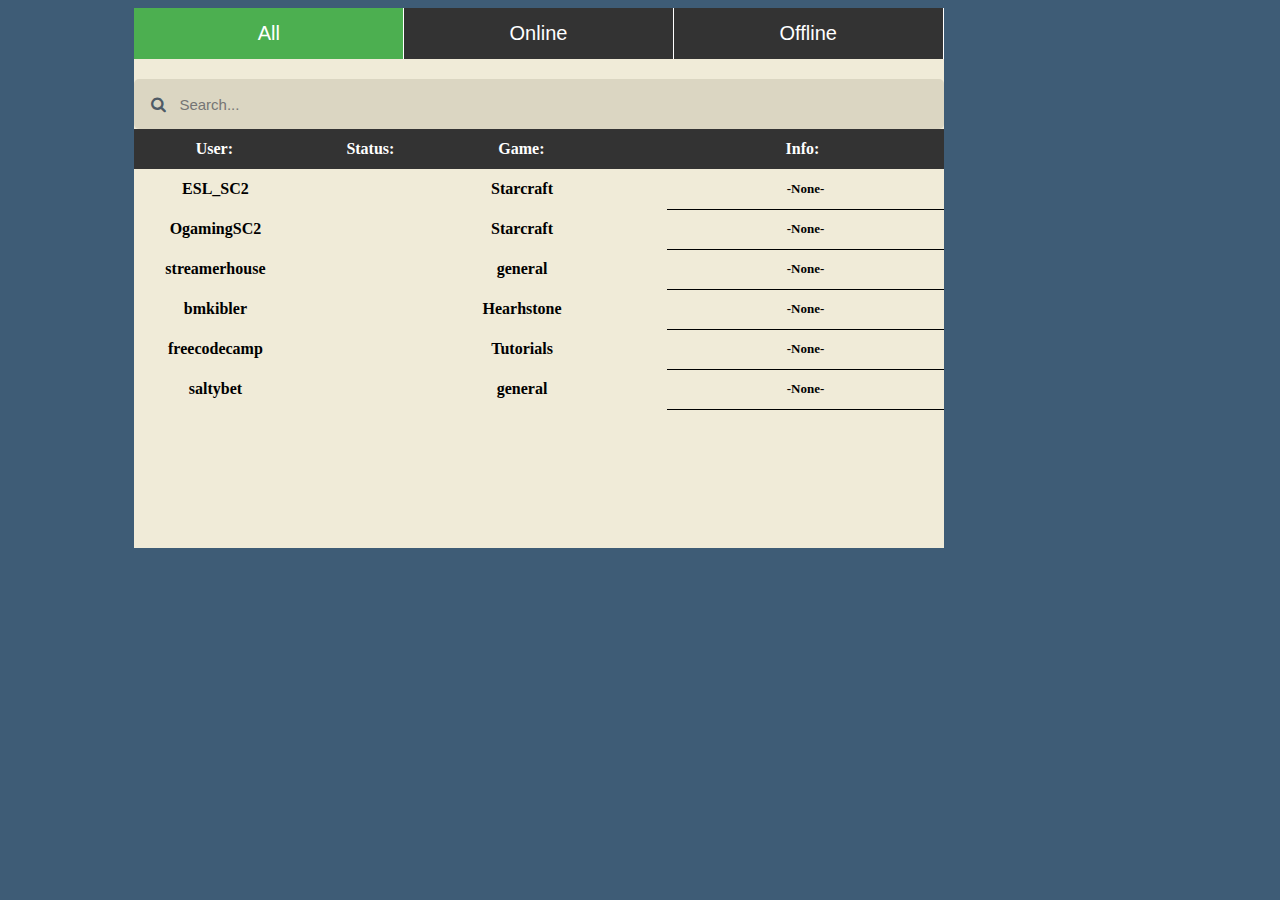
==== Twitch tv.html @ fb1f3bbc "adding" ====
<html lang="en">

<head>
  <meta charset="UTF-8">
  <meta name="viewport" content="width=device-width, initial-scale=1.0">
  <meta http-equiv="X-UA-Compatible" content="ie=edge">
  <link href="//maxcdn.bootstrapcdn.com/font-awesome/4.1.0/css/font-awesome.min.css" rel="stylesheet">
  <script src="https://ajax.googleapis.com/ajax/libs/jquery/3.2.1/jquery.min.js"></script>
  <link rel="stylesheet" type="text/css" href="twitch tv.css">
  <script type="text/javascript" src="script.js"></script>
  <title>Document</title>
</head>

<body>
  <div class="container">
    <div class="categories">
      <ul class="navbar">
        <li class="nav-item all">
          <a class="active" href="#">All</a><span class="spanz"></span>
        </li>
        <li class="nav-item on">
          <a class="nav-link" href="#">Online</a><span class="spanz"></span>
        </li>
        <li class="nav-item off">
          <a class="nav-link" href="#">Offline</a><span class="spanz"></span>
        </li>

      </ul>
    </div>

    <div class="search-container">
      <div class="search">
        <div class="box">
          <div class="container-1">
            <span class="icon"><i class="fa fa-search"></i></span>
            <input type="search" id="search" placeholder="Search..." />
          </div>
        </div>

      </div>
    </div>

    <div class="headers">
      <table>
        <tr>
          <th class="usr primary">User:</th>
          <th class="stat primary">Status:</th>
          <th class="game primary">Game:</th>
          <th class="info primary">Info:</th>

        </tr>
      </table>

    </div>
    <div class="channel-box">
      <table>
        <tr id="row1">
            <th class="secondary">ESL_SC2</th>
   <th class="secondary" id="status0">       
         <a class="user-links" id="linkme0"></a></th>
          <th class="secondary">Starcraft</th>
          <th class="secondary image"><img class="image-cont" id="img0"></img>
          </th> <th id ="info0" class="secondary info-container">-None-</th>

        </tr>
        <tr id="row2">
          <th class="secondary">OgamingSC2</th>
          <th class="secondary"><a class="user-links" id="linkme1"></a></th>
          <th class="secondary">Starcraft</th>
          <th class="secondary image"><img class="image-cont" id="img1" src="" alt=""></th>
          <th id ="info1" class="secondary info-container">-None-</th>
 
        </tr>
        <tr id="row3">
          <th class="secondary">streamerhouse</th>
          <th class="secondary"><a class="user-links" id="linkme2"></a></th>
          <th class="secondary">general</th>
          <th class="secondary image"><img class="image-cont" id="img2" src="" alt=""></th>
<th id ="info2" class="secondary info-container">-None-</th>
        </tr>
        <tr id="row4">
          <th class="secondary">bmkibler</th>
          <th class="secondary"><a class="user-links" id="linkme3"></a></th>
          <th class="secondary">Hearhstone</th>
          <th class="secondary image"><img class="image-cont" id="img3" src="" alt=""></th><th id ="info3" class="secondary info-container">-None-</th>

        </tr>
        <tr id="row5">
          <th class="secondary">freecodecamp</th>
          <th class="secondary"><a class="user-links" id="linkme4"></a></th>
          <th class="secondary">Tutorials</th>
          <th class="secondary image"><img class="image-cont" id="img4" src="" alt=""></th>
<th id ="info4" class="secondary info-container ">-None-</th>
        </tr>
        <tr id="row6">
          <th class="secondary">saltybet</th>
          <th class="secondary"><a class="user-links" id="linkme5"></a></th>
          <th class="secondary">general</th>
          <th class="secondary image"><img class="image-cont" id="img5" src="" alt=""></th><th id ="info5"class="secondary info-container">-None-</th>

        </tr>
      </table>

    </div>

</body>

</html>
---- twitch tv.css ----
body {
  background-color: #3e5c76;
}

.container {
  height: 540px;
  width: 810px;
  background-color: #f0ebd8;
  margin-left:10%;
}

.categories {
  width: 100%;
}

.categories ul {
  list-style-type: none;
  margin: 0;
  padding: 0;
  overflow: hidden;
  background-color: #333;
  font-family: Helvetica;
  font-weight: 300;
  font-size: 20px;
}

.categories ul li a {
  display: block;
  color: white;
  text-align: center;
  padding: 14px 16px;
  text-decoration: none;
  border-right: 1.5px solid white;
}
.categories ul li {
  float: left;
  width: 33.3%;
}

.categories ul li a.active {
  background-color: #4caf50;
}

.categories ul li a:hover {
  background-color: #4caf50;
}

.off a {
  border-right: 0px solid;
}
.spanz {
  width: 0;
  height: 0;
  border-left: 15px solid transparent;
  border-right: 15px solid transparent;
  border-top: 10px solid #333;
  border-bottom: 15px solid transparent;
  margin-left: 124px;
  position: absolute;
  display: none;
}

.all:hover > .spanz {
  display: block;
}
.on:hover > .spanz {
  display: block;
}
.off:hover > .spanz {
  display: block;
}

.container-1 {
  white-space: nowrap;
  position: relative;
}

.container-1 input#search {
  width: 100%;
  height: 50px;
  margin-top: 20px;
  background: #dbd6c2;
  border: none;
  font-size: 15px;
  float: left;
  color: #63717f;
  padding-left: 45px;
  -webkit-border-radius: 5px;
  -moz-border-radius: 5px;
  border-radius: 5px;
}

.container-1 .icon {
  position: absolute;
  top: 50%;
  margin-left: 17px;
  margin-top: 37px;
  z-index: 1;
  color: #4f5b66;
}

.search-container {
  box-sizing: border-box;
  height: 70px;
}

.headers {
  background-color: #333;
  color:white;
  width: 100%;
}

.first {
  background: #dbd6c2;
  font-size: 15px;
  background-color: red;
}

h3{
  display:inline;
  padding:20px;
}

table{
    border-collapse: collapse;
}

th.primary{
    height: 40px;
     width: 100px;
   color:white;

  }

th.usr{
  padding-left:30px;

}

th.stat{
  padding-left:55px;

}

th.game{
  padding-left:50px;

}

th.info{
    padding-left:180px;

}

th.secondary {
    text-align: center;
    padding: 10px;
    width: 150px;
    height: 40px;
}
th.imageh {
  width:30px;
}

th.image{
  width:30px;
  padding-right:30px;
}

.image-cont{
  max-width:130%;
  max-height:100%;
  margin-top:4px;
}

.user-links {
  text-decoration:none;
  color:black;
}

th.info-container{
  border-bottom:1px solid;
  width:300px;
  font-size:13px;
}
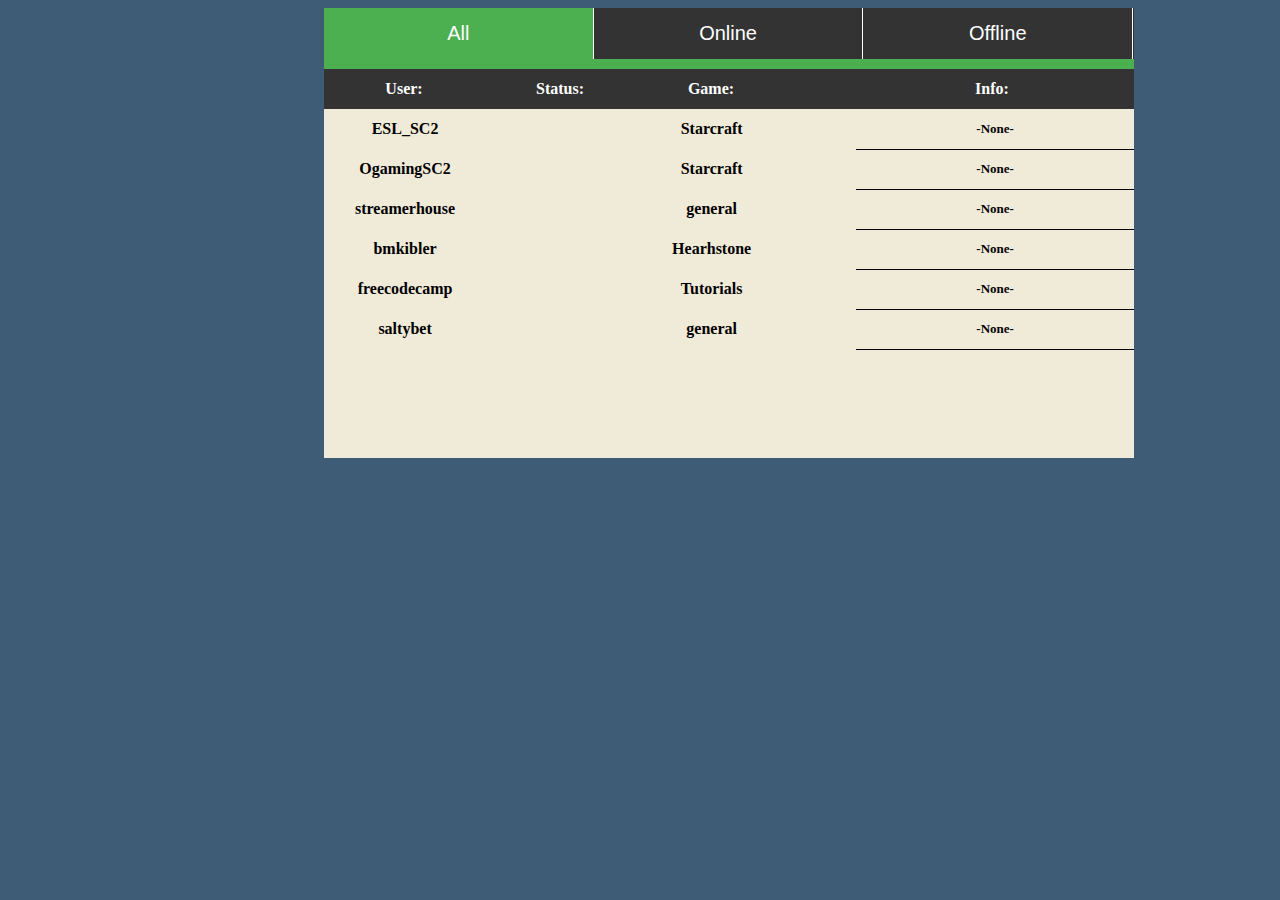
==== commit f50f9202: "final coding changes" ====
--- a/Twitch tv.html
+++ b/Twitch tv.html
@@ -16,28 +16,16 @@
     <div class="categories">
       <ul class="navbar">
         <li class="nav-item all">
-          <a class="active" href="#">All</a><span class="spanz"></span>
+          <a class="active allzi" href="#">All</a><span class="spanz"></span>
         </li>
         <li class="nav-item on">
-          <a class="nav-link" href="#">Online</a><span class="spanz"></span>
+          <a class="nav-link onzi" href="#">Online</a><span class="spanz"></span>
         </li>
         <li class="nav-item off">
-          <a class="nav-link" href="#">Offline</a><span class="spanz"></span>
+          <a class="nav-link offzi" href="#">Offline</a><span class="spanz"></span>
         </li>
 
       </ul>
-    </div>
-
-    <div class="search-container">
-      <div class="search">
-        <div class="box">
-          <div class="container-1">
-            <span class="icon"><i class="fa fa-search"></i></span>
-            <input type="search" id="search" placeholder="Search..." />
-          </div>
-        </div>
-
-      </div>
     </div>
 
     <div class="headers">
@@ -53,7 +41,7 @@
 
     </div>
     <div class="channel-box">
-      <table>
+      <table id="sasta">
         <tr id="row1">
             <th class="secondary">ESL_SC2</th>
    <th class="secondary" id="status0">       
--- a/twitch tv.css
+++ b/twitch tv.css
@@ -3,10 +3,10 @@
 }
 
 .container {
-  height: 540px;
+  height: 450px;
   width: 810px;
   background-color: #f0ebd8;
-  margin-left:10%;
+  margin-left:25%;
 }
 
 .categories {
@@ -75,20 +75,7 @@
   position: relative;
 }
 
-.container-1 input#search {
-  width: 100%;
-  height: 50px;
-  margin-top: 20px;
-  background: #dbd6c2;
-  border: none;
-  font-size: 15px;
-  float: left;
-  color: #63717f;
-  padding-left: 45px;
-  -webkit-border-radius: 5px;
-  -moz-border-radius: 5px;
-  border-radius: 5px;
-}
+
 
 .container-1 .icon {
   position: absolute;
@@ -108,6 +95,8 @@
   background-color: #333;
   color:white;
   width: 100%;
+  border-top:10px solid #4caf50;
+ 
 }
 
 .first {
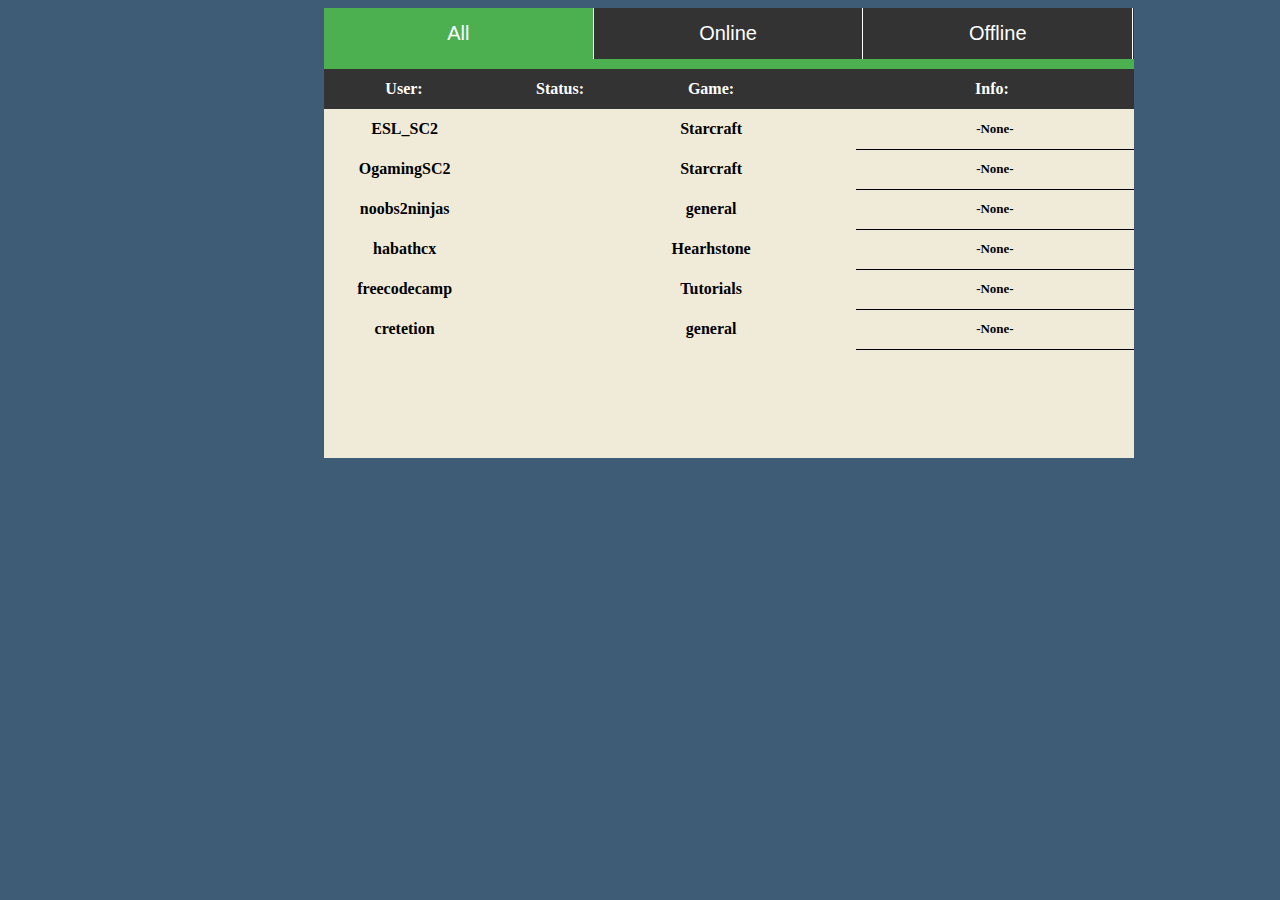
==== commit 4796a5a0: "updates" ====
--- a/Twitch tv.html
+++ b/Twitch tv.html
@@ -60,14 +60,14 @@
  
         </tr>
         <tr id="row3">
-          <th class="secondary">streamerhouse</th>
+          <th class="secondary">noobs2ninjas</th>
           <th class="secondary"><a class="user-links" id="linkme2"></a></th>
           <th class="secondary">general</th>
           <th class="secondary image"><img class="image-cont" id="img2" src="" alt=""></th>
 <th id ="info2" class="secondary info-container">-None-</th>
         </tr>
         <tr id="row4">
-          <th class="secondary">bmkibler</th>
+          <th class="secondary">habathcx</th>
           <th class="secondary"><a class="user-links" id="linkme3"></a></th>
           <th class="secondary">Hearhstone</th>
           <th class="secondary image"><img class="image-cont" id="img3" src="" alt=""></th><th id ="info3" class="secondary info-container">-None-</th>
@@ -81,7 +81,7 @@
 <th id ="info4" class="secondary info-container ">-None-</th>
         </tr>
         <tr id="row6">
-          <th class="secondary">saltybet</th>
+          <th class="secondary">cretetion</th>
           <th class="secondary"><a class="user-links" id="linkme5"></a></th>
           <th class="secondary">general</th>
           <th class="secondary image"><img class="image-cont" id="img5" src="" alt=""></th><th id ="info5"class="secondary info-container">-None-</th>
